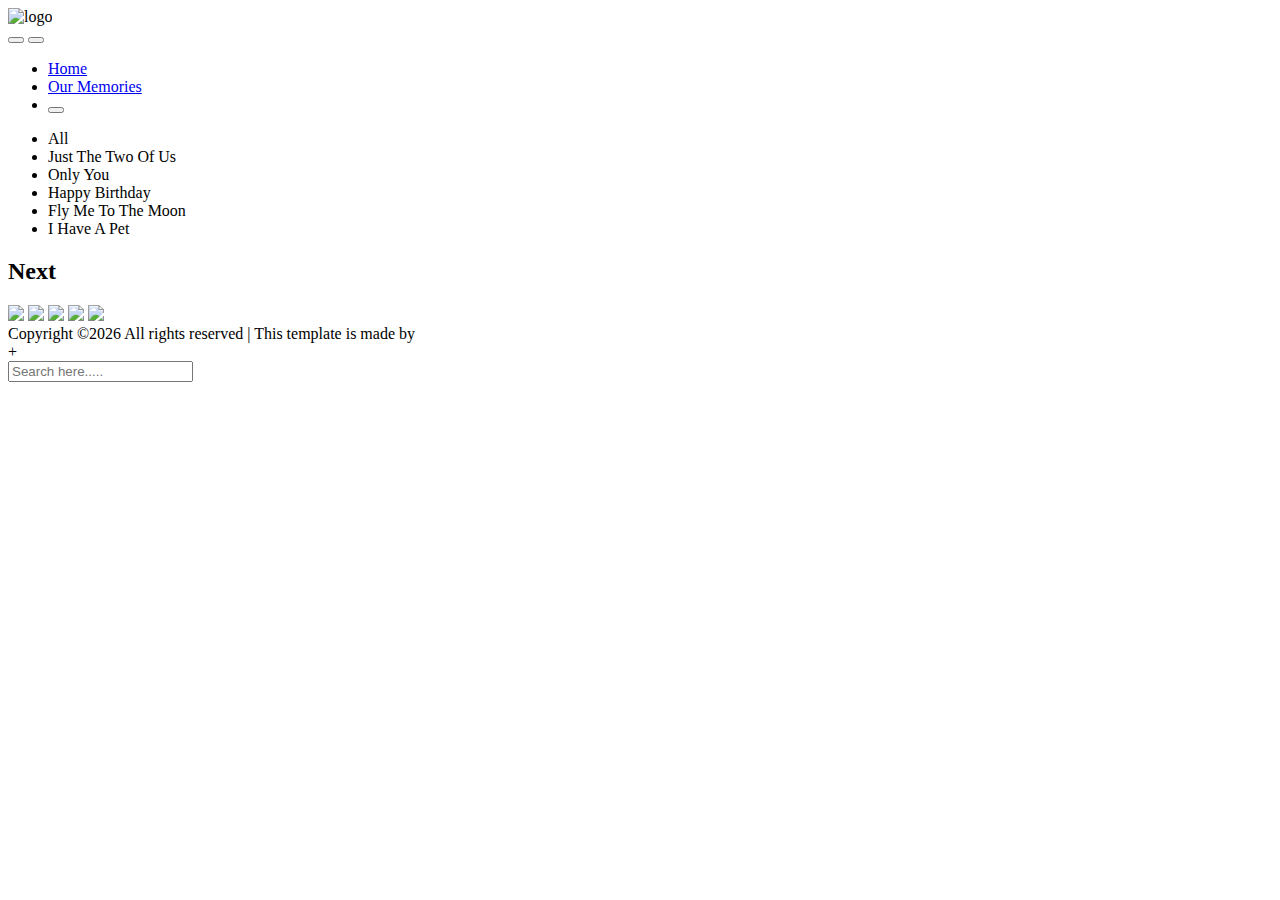
==== albums.html @ 3adb5ea0 "Add files via upload" ====
<!DOCTYPE html>
<html lang="zxx">
<head>
	<title>Photographer | HTML Template</title>
	<meta charset="UTF-8">
	<meta name="description" content="Photographer html template">
	<meta name="keywords" content="photographer, html">
	<meta name="viewport" content="width=device-width, initial-scale=1.0">
	
	<!-- Favicon -->
	<link href="img/favicon.ico" rel="shortcut icon"/>

	<!-- Google font -->
	<link href="https://fonts.googleapis.com/css?family=Poppins:300,300i,400,400i,500,500i,600,600i,700,700i&display=swap" rel="stylesheet">

	<!-- Stylesheets -->
	<link rel="stylesheet" href="css/bootstrap.min.css"/>
	<link rel="stylesheet" href="css/font-awesome.min.css"/>
	<link rel="stylesheet" href="css/magnific-popup.css"/>
	<link rel="stylesheet" href="css/slicknav.min.css"/>
	<link rel="stylesheet" href="css/owl.carousel.min.css"/>

	<!-- Main Stylesheets -->
	<link rel="stylesheet" href="css/style.css"/>


	<!--[if lt IE 9]>
		<script src="https://oss.maxcdn.com/html5shiv/3.7.2/html5shiv.min.js"></script>
		<script src="https://oss.maxcdn.com/respond/1.4.2/respond.min.js"></script>
	<![endif]-->

</head>
<body>
	<!-- Page Preloder -->
	<div id="preloder">
		<div class="loader"></div>
	</div>

	<!-- Header section  -->
	<header class="header-section hs-bd">
		<img  class="site-logo" id="site-logo-id" src="img/logo.png" alt="logo">
		<div class="header-controls">
			<button class="nav-switch-btn"><i class="fa fa-bars"></i></button>
			<button class="search-btn"><i class="fa fa-search"></i></button>
		</div>
		<ul class="main-menu">
			<li><a href="index.html">Home</a></li>
			<li><a href="albums.html">Our Memories</a></li>
			<li class="search-mobile">
				<button class="search-btn"><i class="fa fa-search"></i></button>
			</li>
		</ul>
	</header>
	<div class="clearfix"></div>
	<!-- Header section end  -->

	<!-- Portfolio section  -->
	<div class="portfolio-section">
		<ul class="portfolio-filter controls text-center">
			<li id="control0" class="control" data-filter="all">All</li>
			<li id="control1" class="control" data-filter=".nature">Just The Two Of Us</li>
			<li id="control2" class="control" data-filter=".studio">Only You</li>
			<li id="control3" class="control" data-filter=".weddings">Happy Birthday</li>
			<li id="control4" class="control" data-filter=".lifestyle">Fly Me To The Moon</li>
			<li id="control5" class="control" data-filter=".fashion">I Have A Pet</li>
		</ul>                                                           
		<div class="row portfolio-gallery m-0">
			<audio autoplay loop id="titanic-audio">
				<source  src="audio/titanic.mp3" type="audio/mpeg">
			</audio>
			<audio autoplay loop id="just-the-2-of-us-audio">
				<source  src="audio/justThe2OfUs.mp3" type="audio/mpeg">
			</audio>
			<audio autoplay loop id="only-you-audio">
				<source  src="audio/onlyYou.mp3" type="audio/mpeg">
			</audio>
			<audio autoplay loop id="fly-me-to-the-moon-audio">
				<source  src="audio/flyMeToTheMoon.mp3" type="audio/mpeg">
			</audio>
			<audio autoplay loop id="happy-birthday-audio">
				<source  src="audio/happyBirthday.mp3" type="audio/mpeg">
			</audio>
			<audio autoplay loop id="catch-the-rabbit-audio">
				<source  src="audio/catchTheRabbit.mp3" type="audio/mpeg">
			</audio>
			<div class="mix col-xl-2 col-md-3 col-sm-4 col-6 p-0 nature">
				<a href="img/portfolio/1.png" class="portfolio-item img-popup set-bg" data-setbg="img/portfolio/1.png"></a>
			</div>
			<div class="mix col-xl-2 col-md-3 col-sm-4 col-6 p-0 studio">
				<a href="img/portfolio/2.png" class="portfolio-item img-popup set-bg" data-setbg="img/portfolio/2.png"></a>
			</div>
			<div class="mix col-xl-2 col-md-3 col-sm-4 col-6 p-0 studio lifestyle">
				<a href="img/portfolio/3.png" class="portfolio-item img-popup set-bg" data-setbg="img/portfolio/3.png"></a>
			</div>
			<div class="mix col-xl-2 col-md-3 col-sm-4 col-6 p-0 nature lifestyle">
				<a href="img/portfolio/4.png" class="portfolio-item img-popup set-bg" data-setbg="img/portfolio/4.png"></a>
			</div>
			<div class="mix col-xl-2 col-md-3 col-sm-4 col-6 p-0 studio">
				<a href="img/portfolio/5.png" class="portfolio-item img-popup set-bg" data-setbg="img/portfolio/5.png"></a>
			</div>
			<div class="mix col-xl-2 col-md-3 col-sm-4 col-6 p-0 studio">
				<a href="img/portfolio/6.png" class="portfolio-item img-popup set-bg" data-setbg="img/portfolio/6.png"></a>
			</div>
			<div class="mix col-xl-2 col-md-3 col-sm-4 col-6 p-0 nature">
				<a href="img/portfolio/7.png" class="portfolio-item img-popup set-bg" data-setbg="img/portfolio/7.png"></a>
			</div>
			<div class="mix col-xl-2 col-md-3 col-sm-4 col-6 p-0 studio weddings">
				<a href="img/portfolio/8.png" class="portfolio-item img-popup set-bg" data-setbg="img/portfolio/8.png"></a>
			</div>
			<div class="mix col-xl-2 col-md-3 col-sm-4 col-6 p-0 studio lifestyle">
				<a href="img/portfolio/9.png" class="portfolio-item img-popup set-bg" data-setbg="img/portfolio/9.png"></a>
			</div>
			<div class="mix col-xl-2 col-md-3 col-sm-4 col-6 p-0 nature">
				<a href="img/portfolio/10.png" class="portfolio-item img-popup set-bg" data-setbg="img/portfolio/10.png"></a>
			</div>
			<div class="mix col-xl-2 col-md-3 col-sm-4 col-6 p-0 studio lifestyle">
				<a href="img/portfolio/11.png" class="portfolio-item img-popup set-bg" data-setbg="img/portfolio/11.png"></a>
			</div>
			<div class="mix col-xl-2 col-md-3 col-sm-4 col-6 p-0 studio lifestyle">
				<a href="img/portfolio/12.png" class="portfolio-item img-popup set-bg" data-setbg="img/portfolio/12.png"></a>
			</div>
			<div class="mix col-xl-2 col-md-3 col-sm-4 col-6 p-0 nature lifestyle">
				<a href="img/portfolio/13.png" class="portfolio-item img-popup set-bg" data-setbg="img/portfolio/13.png"></a>
			</div>
			<div class="mix col-xl-2 col-md-3 col-sm-4 col-6 p-0 studio lifestyle">
				<a href="img/portfolio/14.png" class="portfolio-item img-popup set-bg" data-setbg="img/portfolio/14.png"></a>
			</div>
			<div class="mix col-xl-2 col-md-3 col-sm-4 col-6 p-0 nature">
				<a href="img/portfolio/15.png" class="portfolio-item img-popup set-bg" data-setbg="img/portfolio/15.png"></a>
			</div>
			<div class="mix col-xl-2 col-md-3 col-sm-4 col-6 p-0 studio">
				<a href="img/portfolio/16.png" class="portfolio-item img-popup set-bg" data-setbg="img/portfolio/16.png"></a>
			</div>
			<div class="mix col-xl-2 col-md-3 col-sm-4 col-6 p-0 studio">
				<a href="img/portfolio/17.png" class="portfolio-item img-popup set-bg" data-setbg="img/portfolio/17.png"></a>
			</div>
			<div class="mix col-xl-2 col-md-3 col-sm-4 col-6 p-0 nature weddings">
				<a href="img/portfolio/18.png" class="portfolio-item img-popup set-bg" data-setbg="img/portfolio/18.png"></a>
			</div>
			<div class="mix col-xl-2 col-md-3 col-sm-4 col-6 p-0 studio lifestyle">
				<a href="img/portfolio/19.png" class="portfolio-item img-popup set-bg" data-setbg="img/portfolio/19.png"></a>
			</div>
			<div class="mix col-xl-2 col-md-3 col-sm-4 col-6 p-0 studio">
				<a href="img/portfolio/20.png" class="portfolio-item img-popup set-bg" data-setbg="img/portfolio/20.png"></a>
			</div>
			<div class="mix col-xl-2 col-md-3 col-sm-4 col-6 p-0 nature weddings">
				<a href="img/portfolio/21.png" class="portfolio-item img-popup set-bg" data-setbg="img/portfolio/21.png"></a>
			</div>
			<div class="mix col-xl-2 col-md-3 col-sm-4 col-6 p-0 fashion">
				<a href="img/portfolio/22.png" class="portfolio-item img-popup set-bg" data-setbg="img/portfolio/22.png"></a>
			</div>
			<div class="mix col-xl-2 col-md-3 col-sm-4 col-6 p-0 studio">
				<a href="img/portfolio/23.png" class="portfolio-item img-popup set-bg" data-setbg="img/portfolio/23.png"></a>
			</div>
			<div class="mix col-xl-2 col-md-3 col-sm-4 col-6 p-0 nature lifestyle">
				<a href="img/portfolio/24.png" class="portfolio-item img-popup set-bg" data-setbg="img/portfolio/24.png"></a>
			</div>
			<div class="mix col-xl-2 col-md-3 col-sm-4 col-6 p-0 studio weddings">
				<a href="img/portfolio/25.png" class="portfolio-item img-popup set-bg" data-setbg="img/portfolio/25.png"></a>
			</div>
			<div class="mix col-xl-2 col-md-3 col-sm-4 col-6 p-0 studio">
				<a href="img/portfolio/26.png" class="portfolio-item img-popup set-bg" data-setbg="img/portfolio/26.png"></a>
			</div>
			<div class="mix col-xl-2 col-md-3 col-sm-4 col-6 p-0 nature weddings">
				<a href="img/portfolio/27.png" class="portfolio-item img-popup set-bg" data-setbg="img/portfolio/27.png"></a>
			</div>
			<div class="mix col-xl-2 col-md-3 col-sm-4 col-6 p-0 fashion">
				<a href="img/portfolio/28.png" class="portfolio-item img-popup set-bg" data-setbg="img/portfolio/28.png"></a>
			</div>
			<div class="mix col-xl-2 col-md-3 col-sm-4 col-6 p-0 fashion">
				<a href="img/portfolio/29.png" class="portfolio-item img-popup set-bg" data-setbg="img/portfolio/29.png"></a>
			</div>
			<div class="mix col-xl-2 col-md-3 col-sm-4 col-6 p-0 nature weddings">
				<a href="img/portfolio/30.png" class="portfolio-item img-popup set-bg" data-setbg="img/portfolio/30.png"></a>
			</div>
			<div class="mix col-xl-2 col-md-3 col-sm-4 col-6 p-0 fashion">
				<a href="img/portfolio/31.png" class="portfolio-item img-popup set-bg" data-setbg="img/portfolio/31.png"></a>
			</div>
			<div class="mix col-xl-2 col-md-3 col-sm-4 col-6 p-0 studio weddings">
				<a href="img/portfolio/32.png" class="portfolio-item img-popup set-bg" data-setbg="img/portfolio/32.png"></a>
			</div>
			<div class="mix col-xl-2 col-md-3 col-sm-4 col-6 p-0 nature weddings">
				<a href="img/portfolio/33.png" class="portfolio-item img-popup set-bg" data-setbg="img/portfolio/33.png"></a>
			</div>
			<div class="mix col-xl-2 col-md-3 col-sm-4 col-6 p-0 weddings">
				<a href="img/portfolio/34.png" class="portfolio-item img-popup set-bg" data-setbg="img/portfolio/34.png"></a>
			</div>
			<div class="mix col-xl-2 col-md-3 col-sm-4 col-6 p-0 studio lifestyle">
				<a href="img/portfolio/35.png" class="portfolio-item img-popup set-bg" data-setbg="img/portfolio/35.png"></a>
			</div>
			<div class="mix col-xl-2 col-md-3 col-sm-4 col-6 p-0 nature weddings">
				<a href="img/portfolio/36.png" class="portfolio-item img-popup set-bg" data-setbg="img/portfolio/36.png"></a>
			</div>
			<div class="mix col-xl-2 col-md-3 col-sm-4 col-6 p-0 lifestyle">
				<a href="img/portfolio/37.png" class="portfolio-item img-popup set-bg" data-setbg="img/portfolio/37.png"></a>
			</div>
			<div class="mix col-xl-2 col-md-3 col-sm-4 col-6 p-0 studio weddings">
				<a href="img/portfolio/38.png" class="portfolio-item img-popup set-bg" data-setbg="img/portfolio/38.png"></a>
			</div>
			<div class="mix col-xl-2 col-md-3 col-sm-4 col-6 p-0 nature lifestyle">
				<a href="img/portfolio/39.png" class="portfolio-item img-popup set-bg" data-setbg="img/portfolio/39.png"></a>
			</div>
			<div class="mix col-xl-2 col-md-3 col-sm-4 col-6 p-0 studio">
				<a href="img/portfolio/40.png" class="portfolio-item img-popup set-bg" data-setbg="img/portfolio/40.png"></a>
			</div>
			<div class="mix col-xl-2 col-md-3 col-sm-4 col-6 p-0 fashion">
				<a href="img/portfolio/41.png" class="portfolio-item img-popup set-bg" data-setbg="img/portfolio/41.png"></a>
			</div>
			<div class="mix col-xl-2 col-md-3 col-sm-4 col-6 p-0 nature weddings">
				<a href="img/portfolio/42.png" class="portfolio-item img-popup set-bg" data-setbg="img/portfolio/42.png"></a>
			</div>
			<div class="mix col-xl-2 col-md-3 col-sm-4 col-6 p-0 fashion">
				<a href="img/portfolio/43.png" class="portfolio-item img-popup set-bg" data-setbg="img/portfolio/43.png"></a>
			</div>
			<div class="mix col-xl-2 col-md-3 col-sm-4 col-6 p-0 studio weddings">
				<a href="img/portfolio/44.png" class="portfolio-item img-popup set-bg" data-setbg="img/portfolio/44.png"></a>
			</div>
			<div class="mix col-xl-2 col-md-3 col-sm-4 col-6 p-0 nature lifestyle">
				<a href="img/portfolio/45.png" class="portfolio-item img-popup set-bg" data-setbg="img/portfolio/45.png"></a>
			</div>
			<div class="mix col-xl-2 col-md-3 col-sm-4 col-6 p-0 studio">
				<a href="img/portfolio/46.png" class="portfolio-item img-popup set-bg" data-setbg="img/portfolio/46.png"></a>
			</div>
			<div class="mix col-xl-2 col-md-3 col-sm-4 col-6 p-0 fashion">
				<a href="img/portfolio/47.png" class="portfolio-item img-popup set-bg" data-setbg="img/portfolio/47.png"></a>
			</div>
			<div class="mix col-xl-2 col-md-3 col-sm-4 col-6 p-0 nature lifestyle">
				<a href="img/portfolio/48.png" class="portfolio-item img-popup set-bg" data-setbg="img/portfolio/48.png"></a>
			</div>
			<div class="mix col-xl-2 col-md-3 col-sm-4 col-6 p-0 weddings">
				<a href="img/portfolio/49.png" class="portfolio-item img-popup set-bg" data-setbg="img/portfolio/49.png"></a>
			</div>
			<div class="mix col-xl-2 col-md-3 col-sm-4 col-6 p-0 lifestyle">
				<a href="img/portfolio/50.png" class="portfolio-item img-popup set-bg" data-setbg="img/portfolio/50.png"></a>
			</div>
			<div class="mix col-xl-2 col-md-3 col-sm-4 col-6 p-0 fashion">
				<a href="img/portfolio/51.png" class="portfolio-item img-popup set-bg" data-setbg="img/portfolio/51.png"></a>
			</div>
			<div class="mix col-xl-2 col-md-3 col-sm-4 col-6 p-0 fashion">
				<a href="img/portfolio/52.png" class="portfolio-item img-popup set-bg" data-setbg="img/portfolio/52.png"></a>
			</div>
			<div class="mix col-xl-2 col-md-3 col-sm-4 col-6 p-0 fashion">
				<a href="img/portfolio/53.png" class="portfolio-item img-popup set-bg" data-setbg="img/portfolio/53.png"></a>
			</div>
			<div class="mix col-xl-2 col-md-3 col-sm-4 col-6 p-0 fashion">
				<a href="img/portfolio/54.png" class="portfolio-item img-popup set-bg" data-setbg="img/portfolio/54.png"></a>
			</div>
			<div class="mix col-xl-2 col-md-3 col-sm-4 col-6 p-0 lifestyle">
				<a href="img/portfolio/55.png" class="portfolio-item img-popup set-bg" data-setbg="img/portfolio/55.png"></a>
			</div>
			<div class="mix col-xl-2 col-md-3 col-sm-4 col-6 p-0 weddings">
				<a href="img/portfolio/56.png" class="portfolio-item img-popup set-bg" data-setbg="img/portfolio/56.png"></a>
			</div>
			<div class="mix col-xl-2 col-md-3 col-sm-4 col-6 p-0 fashion">
				<a href="img/portfolio/57.png" class="portfolio-item img-popup set-bg" data-setbg="img/portfolio/57.png"></a>
			</div>
			<div class="mix col-xl-2 col-md-3 col-sm-4 col-6 p-0 fashion">
				<a href="img/portfolio/58.png" class="portfolio-item img-popup set-bg" data-setbg="img/portfolio/58.png"></a>
			</div>
			<div class="mix col-xl-2 col-md-3 col-sm-4 col-6 p-0 fashion">
				<a href="img/portfolio/59.png" class="portfolio-item img-popup set-bg" data-setbg="img/portfolio/59.png"></a>
			</div>
			<div class="mix col-xl-2 col-md-3 col-sm-4 col-6 p-0">
				<div class="portfolio-item  next-btn">
					<h2>Next</h2>
				</div>
			</div>
		</div>
	</div>
	<!-- Portfolio section end  -->
	
	<!-- Footer section   -->
	<footer class="footer-section">
		<div class="container-fluid">
			<div class="row">
				<div class="col-md-6 order-1 order-md-2">
					<div class="footer-social-links">
						<img class="heart-img-2" src="img/portfolio/white-heart.png">
						<img class="heart-img-2" src="img/portfolio/white-heart.png">
						<img class="heart-img-2" src="img/portfolio/white-heart.png">
						<img class="heart-img-2" src="img/portfolio/white-heart.png">
						<img class="heart-img-2" src="img/portfolio/white-heart.png">
					</div>
				</div>
				<div class="col-md-6 order-2 order-md-1">
					<div class="copyright"><!-- Link back to Colorlib can't be removed. Template is licensed under CC BY 3.0. -->
Copyright &copy;<script>document.write(new Date().getFullYear());</script> All rights reserved | This template is made by <a href="https://colorlib.com" target="_blank" style="color: white;">Colorlib</a>
<!-- Link back to Colorlib can't be removed. Template is licensed under CC BY 3.0. -->
</div>	
				</div>
			</div>
		</div>
	</footer>
	<!-- Footer section end  -->

	<!-- Search model -->
	<div class="search-model">
		<div class="h-100 d-flex align-items-center justify-content-center">
			<div class="search-close-switch">+</div>
			<form class="search-model-form">
				<input type="text" id="search-input" placeholder="Search here.....">
			</form>
		</div>
	</div>
	<!-- Search model end -->

	<!--====== Javascripts & Jquery ======-->
	<script src="js/audio.js"></script>
	<script src="js/jquery-3.2.1.min.js"></script>
	<script src="js/bootstrap.min.js"></script>
	<script src="js/jquery.slicknav.min.js"></script>
	<script src="js/owl.carousel.min.js"></script>
	<script src="js/jquery.magnific-popup.min.js"></script>
	<script src="js/circle-progress.min.js"></script>
	<script src="js/mixitup.min.js"></script>
	<script src="js/instafeed.min.js"></script>
	<script src="js/masonry.pkgd.min.js"></script>
	<script src="js/main.js"></script>

	</body>
</html>
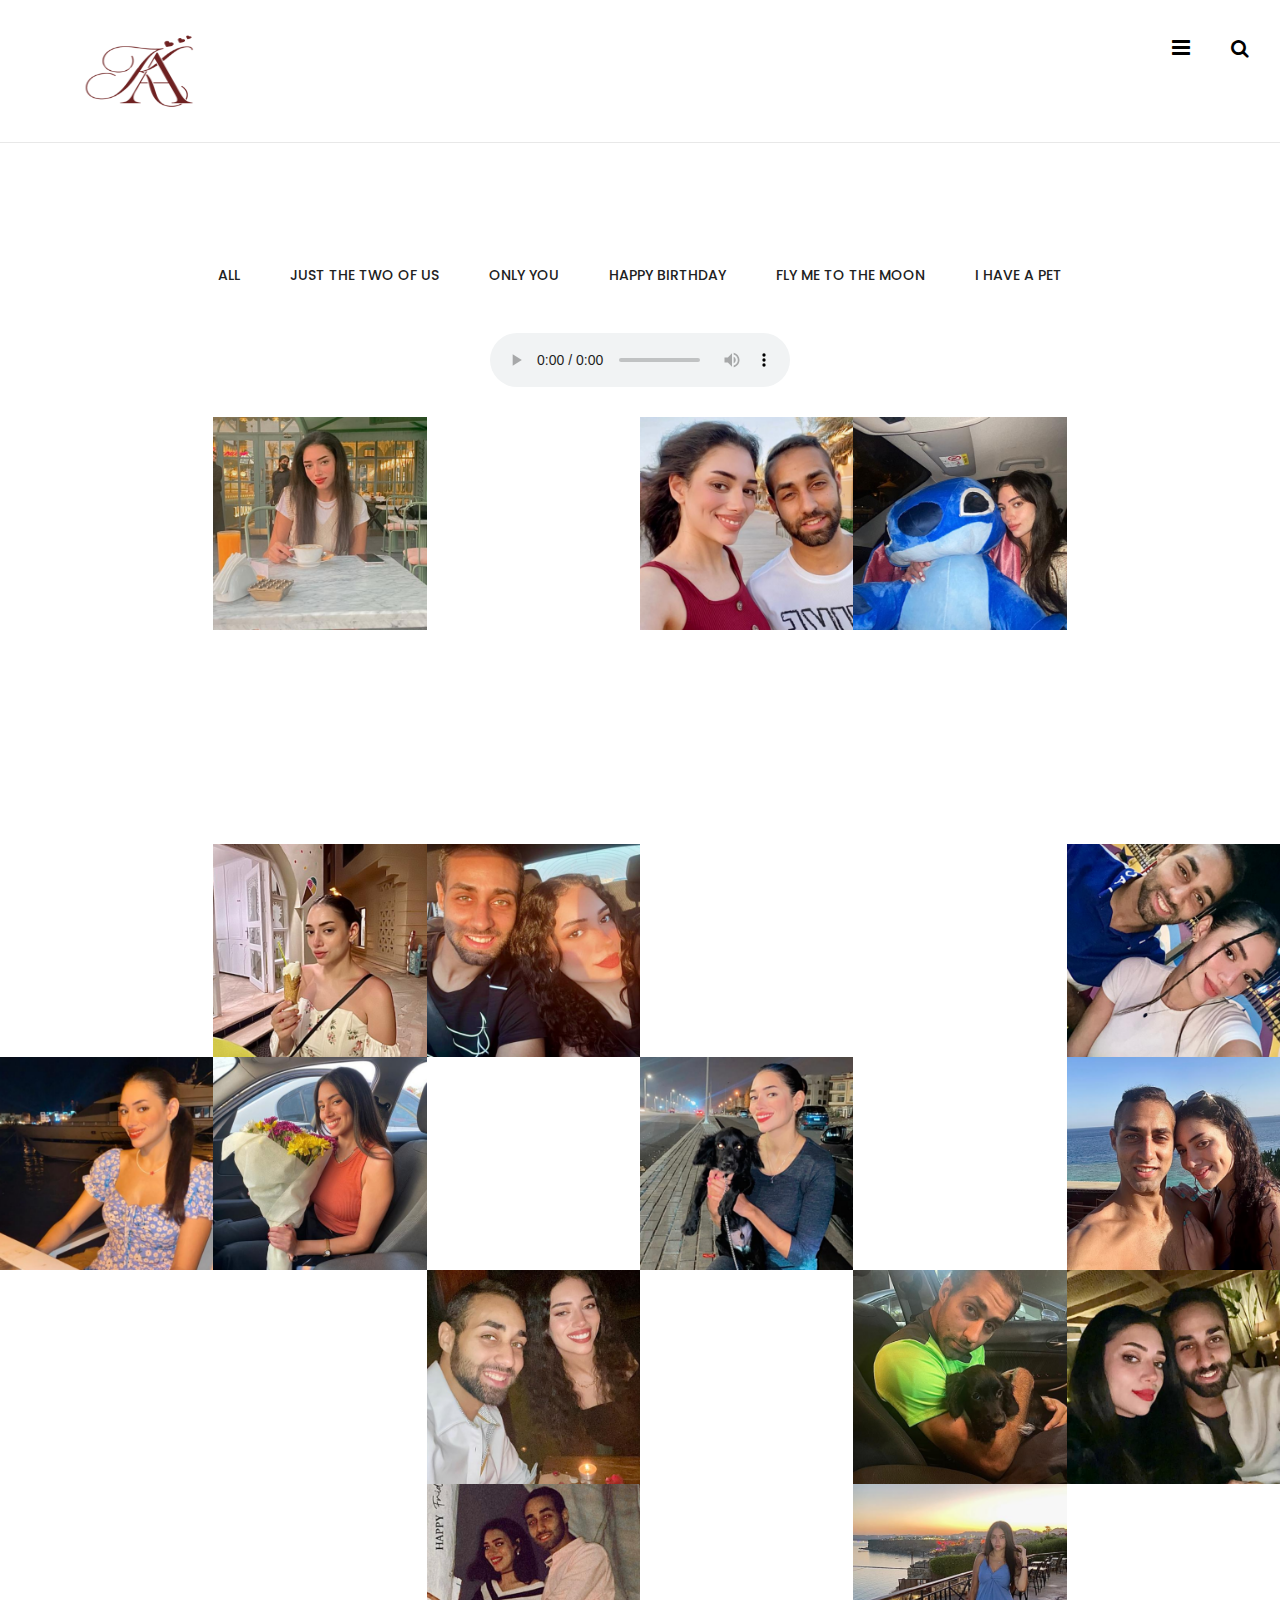
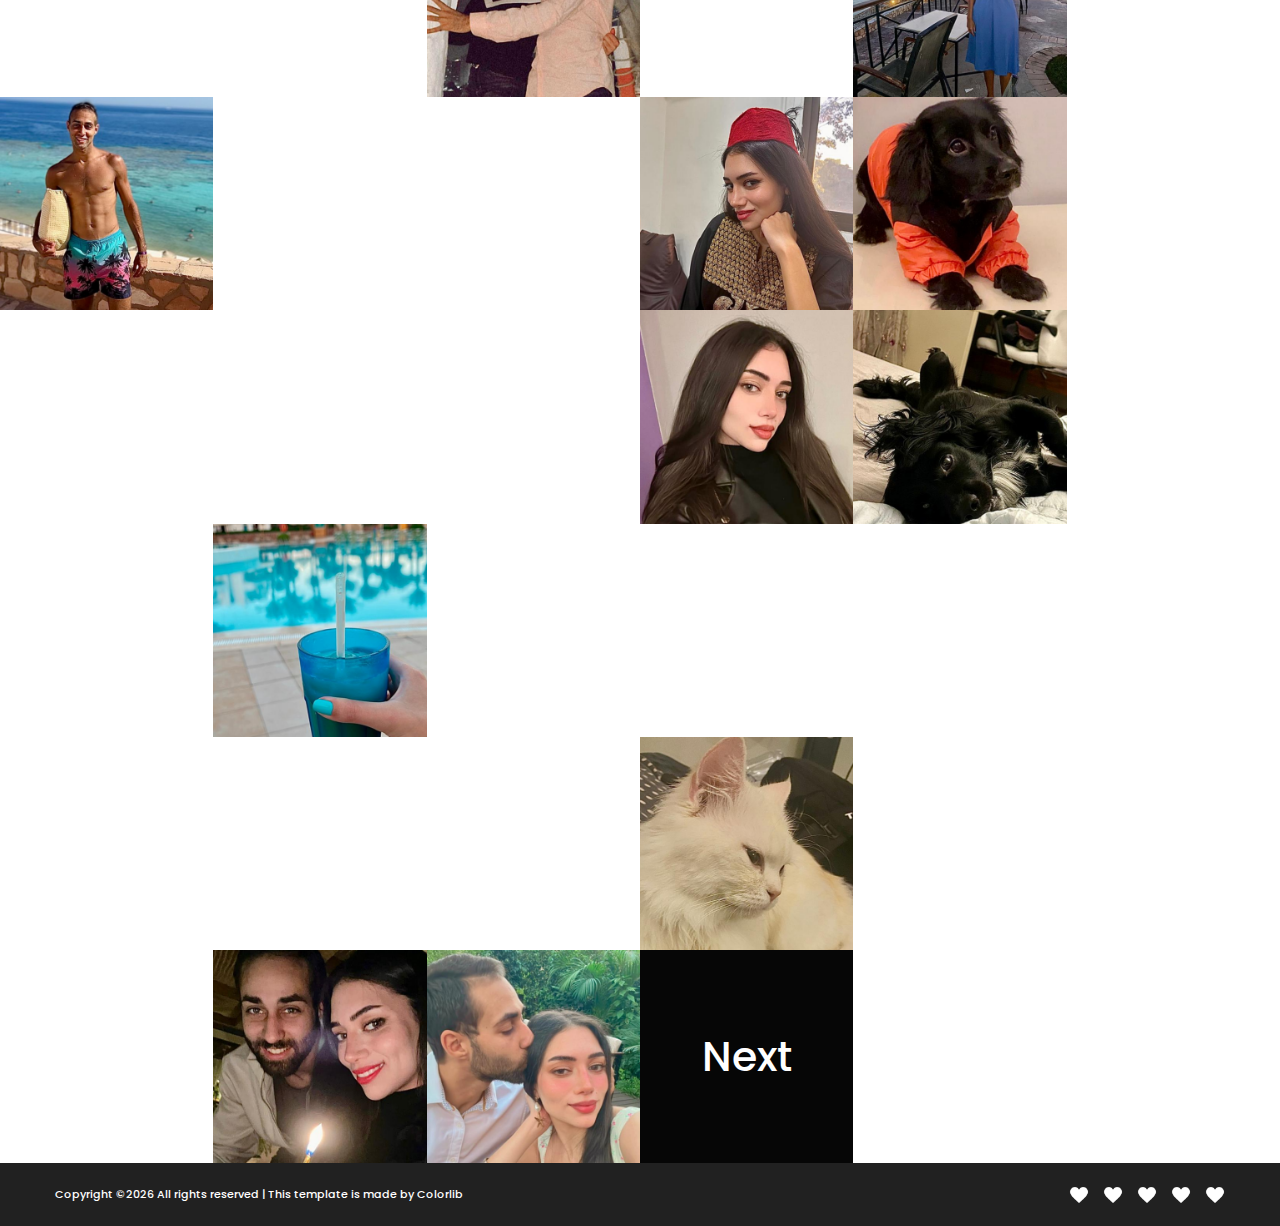
==== commit a22d9b4a: "Add files via upload" ====
--- a/albums.html
+++ b/albums.html
@@ -65,24 +65,36 @@
 			<li id="control5" class="control" data-filter=".fashion">I Have A Pet</li>
 		</ul>                                                           
 		<div class="row portfolio-gallery m-0">
-			<audio autoplay loop id="titanic-audio">
-				<source  src="audio/titanic.mp3" type="audio/mpeg">
-			</audio>
-			<audio autoplay loop id="just-the-2-of-us-audio">
-				<source  src="audio/justThe2OfUs.mp3" type="audio/mpeg">
-			</audio>
-			<audio autoplay loop id="only-you-audio">
-				<source  src="audio/onlyYou.mp3" type="audio/mpeg">
-			</audio>
-			<audio autoplay loop id="fly-me-to-the-moon-audio">
-				<source  src="audio/flyMeToTheMoon.mp3" type="audio/mpeg">
-			</audio>
-			<audio autoplay loop id="happy-birthday-audio">
-				<source  src="audio/happyBirthday.mp3" type="audio/mpeg">
-			</audio>
-			<audio autoplay loop id="catch-the-rabbit-audio">
-				<source  src="audio/catchTheRabbit.mp3" type="audio/mpeg">
-			</audio>
+			<div id="titanic-controls" style="display: flex; width: 100%; justify-content: center; margin-bottom: 30px;">
+				<audio controls autoplay loop id="titanic-audio">
+					<source  src="audio/titanic.mp3" type="audio/mpeg">
+				</audio>
+			</div>
+			<div id="just-the-2-of-us-controls" style="display: none; width: 100%; justify-content: center; margin-bottom: 30px;">
+				<audio controls autoplay loop id="just-the-2-of-us-audio">
+					<source  src="audio/justThe2OfUs.mp3" type="audio/mpeg">
+				</audio>
+			</div>
+			<div id="only-you-controls" style="display: none; width: 100%; justify-content: center; margin-bottom: 30px;">
+				<audio controls autoplay loop id="only-you-audio">
+					<source  src="audio/onlyYou.mp3" type="audio/mpeg">
+				</audio>
+			</div>
+			<div id="fly-me-to-the-moon-controls" style="display: none; width: 100%; justify-content: center; margin-bottom: 30px;">
+				<audio controls autoplay loop id="fly-me-to-the-moon-audio">
+					<source  src="audio/flyMeToTheMoon.mp3" type="audio/mpeg">
+				</audio>
+			</div>
+			<div id="happy-birthday-controls" style="display: none; width: 100%; justify-content: center; margin-bottom: 30px;">
+				<audio controls autoplay loop id="happy-birthday-audio">
+					<source  src="audio/happyBirthday.mp3" type="audio/mpeg">
+				</audio>
+			</div>
+			<div id="catch-the-rabbit-controls" style="display: none; width: 100%; justify-content: center; margin-bottom: 30px;">
+				<audio controls autoplay loop id="catch-the-rabbit-audio">
+					<source  src="audio/catchTheRabbit.mp3" type="audio/mpeg">
+				</audio>
+			</div>
 			<div class="mix col-xl-2 col-md-3 col-sm-4 col-6 p-0 nature">
 				<a href="img/portfolio/1.png" class="portfolio-item img-popup set-bg" data-setbg="img/portfolio/1.png"></a>
 			</div>
@@ -206,7 +218,7 @@
 			<div class="mix col-xl-2 col-md-3 col-sm-4 col-6 p-0 fashion">
 				<a href="img/portfolio/41.png" class="portfolio-item img-popup set-bg" data-setbg="img/portfolio/41.png"></a>
 			</div>
-			<div class="mix col-xl-2 col-md-3 col-sm-4 col-6 p-0 nature weddings">
+			<div class="mix col-xl-2 col-md-3 col-sm-4 col-6 p-0 nature">
 				<a href="img/portfolio/42.png" class="portfolio-item img-popup set-bg" data-setbg="img/portfolio/42.png"></a>
 			</div>
 			<div class="mix col-xl-2 col-md-3 col-sm-4 col-6 p-0 fashion">
@@ -259,6 +271,18 @@
 			</div>
 			<div class="mix col-xl-2 col-md-3 col-sm-4 col-6 p-0 fashion">
 				<a href="img/portfolio/59.png" class="portfolio-item img-popup set-bg" data-setbg="img/portfolio/59.png"></a>
+			</div>
+			<div class="mix col-xl-2 col-md-3 col-sm-4 col-6 p-0 studio">
+				<a href="img/portfolio/60.png" class="portfolio-item img-popup set-bg" data-setbg="img/portfolio/60.png"></a>
+			</div>
+			<div class="mix col-xl-2 col-md-3 col-sm-4 col-6 p-0">
+				<a href="img/portfolio/61.png" class="portfolio-item img-popup set-bg" data-setbg="img/portfolio/61.png"></a>
+			</div>
+			<div class="mix col-xl-2 col-md-3 col-sm-4 col-6 p-0 nature weddings">
+				<a href="img/portfolio/62.png" class="portfolio-item img-popup set-bg" data-setbg="img/portfolio/62.png"></a>
+			</div>
+			<div class="mix col-xl-2 col-md-3 col-sm-4 col-6 p-0 nature">
+				<a href="img/portfolio/63.png" class="portfolio-item img-popup set-bg" data-setbg="img/portfolio/63.png"></a>
 			</div>
 			<div class="mix col-xl-2 col-md-3 col-sm-4 col-6 p-0">
 				<div class="portfolio-item  next-btn">
--- a/css/style.css
+++ b/css/style.css
@@ -0,0 +1,1398 @@
+/* =================================
+------------------------------------
+  	Template Name: Photographer
+	Description: Photographer HTML Template
+	Author: colorlib
+	Author URI: https://www.colorlib.com/
+	Version: 1.0
+	Created: colorlib
+ ------------------------------------
+ ====================================*/
+
+
+
+/*----------------------------------------*/
+/* Template default CSS
+/*----------------------------------------*/
+
+html,
+body {
+	height: 100%;
+	font-family: "Poppins", sans-serif;
+	-webkit-font-smoothing: antialiased;
+	font-smoothing: antialiased;
+}
+
+h1,
+h2,
+h3,
+h4,
+h5,
+h6 {
+	margin: 0;
+	color: #212121;
+	font-weight: 500;
+}
+
+h1 {
+	font-size: 70px;
+}
+
+h2 {
+	font-size: 36px;
+}
+
+h3 {
+	font-size: 30px;
+}
+
+h4 {
+	font-size: 24px;
+}
+
+h5 {
+	font-size: 18px;
+}
+
+h6 {
+	font-size: 16px;
+}
+
+p {
+	font-size: 16px;
+	color: #7d7d7d;
+	line-height: 1.8;
+}
+
+img {
+	max-width: 100%;
+}
+
+input:focus,
+select:focus,
+button:focus,
+textarea:focus {
+	outline: none;
+}
+
+a:hover,
+a:focus {
+	text-decoration: none;
+	outline: none;
+}
+
+ul,
+ol {
+	padding: 0;
+	margin: 0;
+}
+
+/*---------------------
+  Helper CSS
+-----------------------*/
+
+.section-title {
+	text-align: center;
+}
+
+.section-title h2 {
+	font-size: 36px;
+}
+
+.set-bg {
+	background-repeat: no-repeat;
+	background-size: cover;
+	background-position: top center;
+}
+
+.spad {
+	padding-top: 105px;
+	padding-bottom: 105px;
+}
+
+.text-white h1,
+.text-white h2,
+.text-white h3,
+.text-white h4,
+.text-white h5,
+.text-white h6,
+.text-white p,
+.text-white span,
+.text-white li,
+.text-white a {
+	color: #fff;
+}
+
+/*---------------------
+  Commom elements
+-----------------------*/
+
+.elements-section {
+	padding-top: 120px;
+}
+
+.element {
+	margin-bottom: 100px;
+}
+
+.element:last-child {
+	margin-bottom: 0;
+}
+
+.el-title {
+	margin-bottom: 62px;
+}
+
+/* buttons */
+
+.site-btn {
+	display: inline-block;
+	border: none;
+	font-size: 14px;
+	font-weight: 500;
+	min-width: 218px;
+	padding: 24px 47px;
+	border-radius: 0;
+	text-transform: uppercase;
+	color: #fff;
+	line-height: 1.2;
+	cursor: pointer;
+	text-align: center;
+	background: #212121;
+}
+
+.site-btn:hover {
+	color: #fff;
+}
+
+.site-btn.sb-line {
+	color: #212121;
+	background: transparent;
+	padding: 22px 47px;
+	border: 2px solid #212121;
+}
+
+.site-btn.sb-light-bg {
+	background: #f3f3f3;
+}
+
+/* Preloder */
+
+#preloder {
+	position: fixed;
+	width: 100%;
+	height: 100%;
+	top: 0;
+	left: 0;
+	z-index: 999999;
+	background: #000;
+}
+
+.loader {
+	width: 40px;
+	height: 40px;
+	position: absolute;
+	top: 50%;
+	left: 50%;
+	margin-top: -13px;
+	margin-left: -13px;
+	border-radius: 60px;
+	animation: loader 0.8s linear infinite;
+	-webkit-animation: loader 0.8s linear infinite;
+}
+
+@keyframes loader {
+	0% {
+		-webkit-transform: rotate(0deg);
+		transform: rotate(0deg);
+		border: 4px solid #f44336;
+		border-left-color: transparent;
+	}
+	50% {
+		-webkit-transform: rotate(180deg);
+		transform: rotate(180deg);
+		border: 4px solid #673ab7;
+		border-left-color: transparent;
+	}
+	100% {
+		-webkit-transform: rotate(360deg);
+		transform: rotate(360deg);
+		border: 4px solid #f44336;
+		border-left-color: transparent;
+	}
+}
+
+@-webkit-keyframes loader {
+	0% {
+		-webkit-transform: rotate(0deg);
+		border: 4px solid #f44336;
+		border-left-color: transparent;
+	}
+	50% {
+		-webkit-transform: rotate(180deg);
+		border: 4px solid #673ab7;
+		border-left-color: transparent;
+	}
+	100% {
+		-webkit-transform: rotate(360deg);
+		border: 4px solid #f44336;
+		border-left-color: transparent;
+	}
+}
+
+/* Accordion */
+
+.accordion-area .panel {
+	margin-bottom: 18px;
+}
+
+.accordion-area .panel-header {
+	display: block;
+	font-weight: 500;
+	position: relative;
+	border: 2px solid #212121;
+	-webkit-transition: all 0.4s ease-out 0s;
+	transition: all 0.4s ease-out 0s;
+}
+
+.accordion-area .panel-header.active .panel-link {
+	color: #fff;
+	background-color: #323232;
+}
+
+.accordion-area .panel-header.active .panel-link.collapsed {
+	color: #323232;
+	background-color: transparent;
+}
+
+.accordion-area .panel-link:after {
+	content: "+";
+	position: absolute;
+	font-size: 18px;
+	font-weight: 500;
+	right: 25px;
+	top: 50%;
+	color: #000;
+	line-height: 16px;
+	margin-top: -8px;
+	margin-left: -4px;
+}
+
+.accordion-area .panel-header.active .panel-link:after {
+	content: "-";
+	margin-top: -10px;
+	color: #fff;
+}
+
+.accordion-area .panel-header.active .panel-link.collapsed:after {
+	content: "+";
+	color: #323232;
+}
+
+.accordion-area .panel-link {
+	text-align: left;
+	background-color: transparent;
+	border: none;
+	position: relative;
+	width: 100%;
+	padding: 23px 40px;
+	padding-left: 30px;
+	font-size: 14px;
+	text-transform: uppercase;
+	color: #212121;
+	font-weight: 500;
+	line-height: 1.3;
+	cursor: pointer;
+}
+
+.accordion-area .panel-body p {
+	margin-bottom: 0;
+	padding-top: 20px;
+}
+
+.accordion-area .panel-body {
+	padding: 0 5px;
+}
+
+/* Tab */
+
+.tab-element .nav-tabs {
+	border-bottom: none;
+	margin-bottom: 25px;
+}
+
+.tab-element .nav-item {
+	margin-right: 10px;
+	margin-bottom: 10px;
+}
+
+.tab-element .nav-tabs .nav-link {
+	border: 2px solid #212121;
+	text-align: left;
+	background-color: transparent;
+	border-radius: 0;
+	position: relative;
+	width: 100%;
+	padding: 23px 38px;
+	font-size: 14px;
+	text-transform: uppercase;
+	color: #323232;
+	font-weight: 500;
+	line-height: 1.3;
+	cursor: pointer;
+}
+
+.tab-element .nav-tabs .nav-item:last-child {
+	margin-right: 0;
+}
+
+.tab-element .nav-tabs .nav-link.active {
+	background: #212121;
+	color: #fff;
+}
+
+.tab-element .tab-pane p {
+	margin-bottom: 0;
+	line-height: 1.9;
+}
+
+/* Circle progress */
+
+.circle-progress {
+	text-align: center;
+	display: block;
+	position: relative;
+	margin-bottom: 30px;
+}
+
+.circle-progress canvas {
+	-webkit-transform: rotate(90deg);
+	transform: rotate(90deg);
+}
+
+.circle-progress .progress-info {
+	position: absolute;
+	width: 100%;
+	top: 50%;
+	margin-top: -30px;
+}
+
+.circle-progress .progress-info h2 {
+	font-size: 36px;
+	font-weight: 400;
+}
+
+.circle-progress .progress-info p {
+	margin-bottom: 0;
+	line-height: normal;
+}
+
+/* milestones */
+
+.milestone {
+	margin-bottom: 30px;
+}
+
+.milestone h2 {
+	font-size: 60px;
+	font-weight: 400;
+	line-height: 1;
+}
+
+.milestone p {
+	margin-bottom: 0;
+}
+
+.search-model {
+	display: none;
+	position: fixed;
+	width: 100%;
+	height: 100%;
+	left: 0;
+	top: 0;
+	background: #000;
+	z-index: 99999;
+}
+
+.search-model-form {
+	padding: 0 15px;
+}
+
+.search-model-form input {
+	width: 500px;
+	font-size: 40px;
+	border: none;
+	border-bottom: 2px solid #333;
+	background: none;
+	color: #999;
+}
+
+.search-close-switch {
+	position: absolute;
+	width: 50px;
+	height: 50px;
+	background: #333;
+	color: #fff;
+	text-align: center;
+	border-radius: 50%;
+	padding-top: 6px;
+	font-size: 26px;
+	top: 30px;
+	cursor: pointer;
+	-webkit-transform: rotate(45deg);
+	transform: rotate(45deg);
+	font-weight: 300;
+}
+
+/* Image Popup */
+
+.img-popup-warp .mfp-content,
+.img-popup-warp.mfp-ready.mfp-removing .mfp-content {
+	opacity: 0;
+	-webkit-transform: scale(0.8);
+	transform: scale(0.8);
+	-webkit-transition: all 0.4s;
+	transition: all 0.4s;
+}
+
+.img-popup-warp.mfp-ready .mfp-content {
+	opacity: 1;
+	-webkit-transform: scale(1);
+	transform: scale(1);
+}
+
+/*------------------
+  Header section
+---------------------*/
+
+.header-section {
+	padding-top: 15px;
+	padding-bottom: 27px;
+	position: relative;
+	z-index: 99;
+}
+
+.header-section.hs-bd {
+	clear: both;
+	border-bottom: 1px solid #e8e8e8;
+}
+
+.site-logo {
+	display: inline-block;
+	cursor: pointer;
+	padding-top: 18px;
+	padding-left: 80px;
+	width: 200px;
+	height: 100px;
+}
+
+.header-controls {
+	float: right;
+	padding: 16px 25px 0 50px;
+}
+
+.header-controls button {
+	background: transparent;
+	border: none;
+	font-size: 19px;
+}
+
+.header-controls button.nav-switch-btn {
+	font-size: 21px;
+	margin-right: 25px;
+}
+
+.slicknav_menu {
+	display: none;
+}
+
+.main-menu {
+	list-style: none;
+	float: right;
+	display: none;
+}
+
+.main-menu li {
+	display: inline-block;
+	position: relative;
+}
+
+.main-menu li.search-mobile {
+	display: none;
+}
+
+.main-menu li a {
+	display: block;
+	font-size: 13px;
+	color: #121212;
+	font-weight: 600;
+	text-transform: uppercase;
+	padding: 25px 0;
+	margin-right: 45px;
+}
+
+.main-menu li .sub-menu {
+	position: absolute;
+	top: 100%;
+	left: 0;
+	width: 220px;
+	background: #fff;
+	visibility: hidden;
+	opacity: 0;
+	margin-top: 50px;
+	padding: 10px 0 5px;
+	-webkit-box-shadow: 0 15px 50px 1px rgba(0, 0, 0, 0.13);
+	box-shadow: 0 15px 50px 1px rgba(0, 0, 0, 0.13);
+	-webkit-transition: all 0.4s;
+	transition: all 0.4s;
+}
+
+.main-menu li .sub-menu li {
+	display: block;
+}
+
+.main-menu li .sub-menu li a {
+	padding: 10px 15px;
+	text-transform: none;
+}
+
+.main-menu li:hover .sub-menu {
+	visibility: visible;
+	opacity: 1;
+	margin-top: 0;
+}
+
+.search-mobile button {
+	background: transparent;
+	border: none;
+	color: #fff;
+	padding: 15px;
+}
+
+/*------------------
+  Hero section
+---------------------*/
+
+.hero-section {
+	clear: both;
+	position: relative;
+}
+
+.hero-item {
+	height: 278px;
+	position: relative;
+}
+
+.hero-item:hover .hero-link {
+	background: #6e2121;
+}
+
+.hero-item:hover .hero-link h2 {
+	top: 0;
+	opacity:1;
+}
+
+.hero-link {
+	position: absolute;
+	width: 100%;
+	height: 100%;
+	top: 0;
+	left: 0;
+	background: transparent;
+	display: -webkit-box;
+	display: -ms-flexbox;
+	display: flex;
+	-webkit-box-align: center;
+	-ms-flex-align: center;
+	align-items: center;
+	-webkit-box-pack: center;
+	-ms-flex-pack: center;
+	justify-content: center;
+	padding: 0 30px;
+	overflow: hidden;
+	-webkit-transition: all 0.3s;
+	transition: all 0.3s;
+}
+
+.hero-link h2 {
+	color: #fff;
+	line-height: 1.5;
+	position: relative;
+	top: 10px;
+	-webkit-transition: all 0.5s;
+	transition: all 0.5s;
+	font-size: 20px !important;
+	opacity: 0;
+}
+@media only screen and (max-width: 479px){.hero-link h2 {font-size: 14px !important;opacity: 1;top: 140px;right: 60px;line-height: 2;}}
+#heart-img{
+	height:50px;
+	width:50px;
+	margin-left: 10px;
+}
+#heart-img-1{
+	height:20px;
+	width:20px;
+	margin-left: 10px;
+}
+.heart-img-2{
+	height:20px;
+	width:20px;
+	margin-left: 10px;
+}
+.hero-social-links {
+	display:none;
+	position: absolute;
+	width: 110px;
+	bottom: 0;
+	right: 0;
+	z-index: 9;
+	background: #fff;
+	text-align: center;
+	padding: 40px 0;
+}
+
+.hero-social-links a {
+	display: block;
+	padding: 16px 0;
+	font-size: 16px;
+	color: #121212;
+}
+
+/* ----------------
+  Intro section
+---------------------*/
+
+.intro-section {
+	padding: 120px 15px 90px;
+}
+
+.intro-warp {
+	max-width: 1780px;
+	width: 100%;
+	margin: 0 auto;
+}
+
+.intro-text h2 {
+	font-size: 48px;
+	margin-bottom: 25px;
+}
+
+.intro-text p {
+	margin-bottom: 45px;
+}
+
+.sp-link {
+	display: inline-block;
+	font-weight: 500;
+	font-size: 16px;
+	color: #212121;
+	border-bottom: 3px solid #212121;
+	padding-right: 15px;
+}
+
+.sp-link:hover {
+	color: #212121;
+}
+
+.skill-warp {
+	padding-left: 83px;
+	padding-top: 80px;
+}
+
+.single-progress-item {
+	margin-bottom: 30px;
+	position: relative;
+}
+
+.single-progress-item:last-child {
+	margin-bottom: 0;
+}
+
+.single-progress-item p {
+	padding-top: 28px;
+}
+
+.progress-bar-style {
+	display: block;
+	height: 6px;
+	position: relative;
+	width: 100%;
+}
+
+.progress-bar-style .bar-inner {
+	position: absolute;
+	height: 100%;
+	left: 0;
+	top: 0;
+	background: #212121;
+}
+
+.progress-bar-style .bar-inner span {
+	position: absolute;
+	width: 54px;
+	height: 40px;
+	right: 0;
+	top: 22px;
+	padding-top: 8px;
+	color: #fff;
+	font-weight: 400;
+	text-align: center;
+	background: #212121;
+}
+
+/*------------------
+  Footer section
+---------------------*/
+
+.footer-section {
+	background: #212121;
+	padding: 19px 40px;
+}
+
+.copyright {
+	color: #fff;
+	font-size: 11px;
+	font-weight: 500;
+	padding: 4px 0;
+}
+
+.footer-social-links {
+	text-align: right;
+}
+
+.footer-social-links a {
+	display: inline-block;
+	color: #fff;
+	font-size: 17px;
+	margin-left: 40px;
+}
+
+/*------------------
+====================
+  Other Page
+====================
+--------------------*/
+
+/*------------------
+  About page
+---------------------*/
+
+.about-bg {
+	height: 100%;
+}
+
+.about-text {
+	padding: 100px 57px;
+}
+
+.about-text h2 {
+	font-size: 48px;
+	margin-bottom: 30px;
+}
+
+.about-text h4 {
+	margin-bottom: 20px;
+}
+
+.about-text p {
+	margin-bottom: 45px;
+}
+
+.about-text .site-btn {
+	margin-top: 20px;
+}
+
+.skill-section {
+	padding-top: 60px;
+	padding-bottom: 35px;
+}
+
+.services-section {
+	padding: 117px 0;
+}
+
+.services-section .site-btn {
+	min-width: 244px;
+}
+
+.services-section .services-item {
+	padding-right: 20px;
+	max-width: 440px;
+}
+
+.services-item {
+	margin: 0 auto 70px;
+}
+
+.services-item img {
+	margin-bottom: 30px;
+}
+
+.services-item h4 {
+	margin-bottom: 20px;
+}
+
+.services-item p {
+	margin-bottom: 0;
+}
+
+.instagram-section {
+	border-top: 1px solid #e8e8e8;
+	padding-top: 25px;
+}
+
+.instagram-section h6 {
+	font-size: 14px;
+	padding-left: 80px;
+	padding-bottom: 25px;
+}
+
+/* ----------------
+  Portfolio page 1
+---------------------*/
+
+.portfolio-section {
+	padding-top: 120px;
+}
+
+.portfolio-filter {
+	list-style: none;
+	margin-bottom: 46px;
+	padding: 0 15px;
+}
+
+.portfolio-filter li {
+	display: inline-block;
+	font-size: 14px;
+	color: #212121;
+	font-weight: 500;
+	margin-right: 46px;
+	text-transform: uppercase;
+	cursor: pointer;
+}
+
+.portfolio-filter li:last-child {
+	margin-right: 0;
+}
+
+.portfolio-item {
+	min-height: 100%;
+	display: block;
+}
+
+.portfolio-item.next-btn {
+	background: #060606;
+	display: -webkit-box;
+	display: -ms-flexbox;
+	display: flex;
+	-webkit-box-pack: center;
+	-ms-flex-pack: center;
+	justify-content: center;
+	-webkit-box-align: center;
+	-ms-flex-align: center;
+	align-items: center;
+	cursor: pointer;
+}
+
+.portfolio-item.next-btn h2 {
+	color: #fff;
+	font-size: 41px;
+}
+
+/* ----------------
+  Portfolio page 2
+---------------------*/
+
+.portfolio-2-section {
+	padding-top: 120px;
+	padding-bottom: 100px;
+}
+
+.portfolio-2-section .site-btn {
+	margin-top: 80px;
+}
+
+.pf-2 {
+	padding-left: 83px;
+}
+
+.portfolio-warp {
+	padding: 0 19px;
+}
+
+.portfolio-box {
+	margin-bottom: 35px;
+	padding: 0 64px;
+}
+
+.portfolio-box h6 {
+	padding-top: 30px;
+}
+
+.portfolio-box p {
+	margin-bottom: 0;
+}
+
+/* ----------------
+  Portfolio page 3
+---------------------*/
+
+.portfolio-3-section {
+	padding-top: 120px;
+	padding-bottom: 100px;
+	overflow: hidden;
+}
+
+.portfolio-grid {
+	max-width: 1756px;
+	margin: 0 auto;
+}
+
+.portfolio-grid:after {
+	content: "";
+	display: block;
+	clear: both;
+}
+
+.grid-sizer,
+.grid-item {
+	width: 25%;
+}
+
+.grid-item {
+	float: left;
+}
+
+.grid-width-1 {
+	width: 50%;
+}
+
+.grid-width-2 {
+	width: 75%;
+}
+
+.grid-portfolio {
+	padding: 0 15px;
+	margin-bottom: 35px;
+}
+
+.grid-portfolio img {
+	min-width: 100%;
+}
+
+.grid-portfolio h6 {
+	padding-top: 30px;
+}
+
+.grid-portfolio p {
+	margin-bottom: 0;
+}
+
+.load-more-warp {
+	max-width: 1756px;
+	padding-top: 70px;
+	margin: 0 auto;
+}
+
+/* ----------------
+  Blog section
+---------------------*/
+
+.blog-section {
+	padding: 120px 0;
+}
+
+.blog-warp {
+	max-width: 1386px;
+	margin: 0 auto;
+	padding-left: 15px;
+	padding-right: 15px;
+}
+
+.blog-post {
+	text-align: center;
+	padding: 0 20px;
+	margin-bottom: 120px;
+}
+
+.blog-post img {
+	padding: 0 15px;
+	margin-bottom: 50px;
+}
+
+.blog-post .blog-date {
+	display: inline-block;
+	font-size: 12px;
+	line-height: 1.1;
+	color: #fff;
+	padding: 9px 17px;
+	margin-bottom: 20px;
+	background: #212121;
+}
+
+.blog-post h3 {
+	margin-bottom: 10px;
+}
+
+.blog-post .blog-cata {
+	margin-bottom: 30px;
+}
+
+.blog-post .blog-cata span {
+	display: inline-block;
+	font-size: 14px;
+	color: #bcbcbc;
+	font-weight: 500;
+	padding-right: 13px;
+	margin-right: 11px;
+	position: relative;
+}
+
+.blog-post .blog-cata span:after {
+	position: absolute;
+	content: "|";
+	right: 0;
+	top: 0;
+	font-size: 14px;
+	color: #bcbcbc;
+	font-weight: 500;
+	margin-bottom: 10px;
+}
+
+.blog-post .blog-cata span:last-child {
+	margin-right: 0;
+	padding-right: 0;
+}
+
+.blog-post .blog-cata span:last-child:after {
+	display: none;
+}
+
+.blog-post p {
+	margin-bottom: 35px;
+	padding: 0 11px;
+}
+
+.site-pagination {
+	text-align: center;
+}
+
+.site-pagination a {
+	display: inline-block;
+	height: 42px;
+	font-size: 14px;
+	font-weight: 500;
+	color: #888888;
+	padding: 11px 5px;
+}
+
+.site-pagination a.current {
+	color: #fff;
+	background: #212121;
+	padding: 11px 13px;
+}
+
+/* ----------------
+  Contact page
+---------------------*/
+
+.map {
+	height: 663px;
+	position: relative;
+}
+
+.map iframe {
+	position: absolute;
+	width: 100%;
+	height: 100%;
+}
+
+.contact-section {
+	padding: 120px 0;
+}
+
+.contact-text h3 {
+	margin-bottom: 30px;
+}
+
+.contact-text p {
+	margin-bottom: 45px;
+}
+
+.contact-text ul {
+	list-style: none;
+}
+
+.contact-text ul li {
+	font-size: 14px;
+	font-weight: 500;
+	color: #212121;
+	line-height: 1.9;
+}
+
+.contact-form {
+	padding-top: 20px;
+}
+
+.contact-form input,
+.contact-form textarea {
+	width: 100%;
+	font-size: 14px;
+	font-weight: 500;
+	color: #7d7d7d;
+	border: none;
+	border-bottom: 1px solid #b2b2b2;
+	padding-bottom: 14px;
+	margin-bottom: 20px;
+	background: transparent;
+}
+
+.contact-form textarea {
+	height: 165px;
+	min-height: 165px;
+	margin-bottom: 38px;
+}
+
+.text-msg::-webkit-input-placeholder {
+	padding-top: 130px;
+}
+
+.text-msg::-moz-input-placeholder {
+	padding-top: 130px;
+}
+
+.text-msg:-moz-input-placeholder {
+	padding-top: 130px;
+}
+
+.text-msg:-ms-input-placeholder {
+	padding-top: 130px;
+}
+
+/* ----------------
+  Responsive
+---------------------*/
+
+@media (min-width: 1200px) {
+	.container {
+		max-width: 1176px;
+	}
+}
+
+@media (max-width: 1270px) {
+	.site-logo {
+		padding-left: 30px;
+	}
+}
+
+/* Medium screen : 992px. */
+
+@media only screen and (min-width: 992px) and (max-width: 1199px) {
+	.site-logo {
+		padding-left: 15px;
+	}
+	.main-menu li a {
+		margin-right: 15px;
+	}
+	.header-controls {
+		padding: 16px 15px 0 20px;
+	}
+	.skill-warp {
+		padding-left: 40px;
+	}
+	.portfolio-box {
+		padding: 0 15px;
+	}
+	.pf-2 {
+		padding-left: 35px;
+	}
+	.blog-post {
+		padding: 0;
+	}
+	.blog-post img {
+		padding: 0;
+	}
+}
+
+/* Tablet :768px. */
+
+@media only screen and (min-width: 768px) and (max-width: 991px) {
+	.header-section {
+		text-align: center;
+		padding-bottom: 0;
+	}
+	.site-logo {
+		padding-left: 15px;
+	}
+	.main-menu {
+		float: none;
+	}
+	.main-menu li a {
+		padding-top: 5px;
+	}
+	.main-menu li:last-child a {
+		margin-right: 0;
+	}
+	.main-menu li .sub-menu {
+		text-align: left;
+	}
+	.header-controls {
+		float: none;
+		padding: 20px 15px;
+	}
+	.skill-warp {
+		padding-left: 0px;
+	}
+	.about-bg {
+		height: 800px;
+	}
+	.portfolio-box {
+		padding: 0 15px;
+	}
+	.pf-2 {
+		padding-left: 35px;
+	}
+	.blog-post {
+		padding: 0;
+	}
+	.blog-post img,
+	.blog-post p {
+		padding: 0;
+	}
+	.contact-text {
+		margin-bottom: 50px;
+	}
+}
+
+/* Large Mobile :480px. */
+
+@media only screen and (max-width: 767px) {
+	.header-section {
+		text-align: center;
+		padding-bottom: 0;
+	}
+	.site-logo {
+		padding-left: 15px;
+		margin-bottom: 20px;
+	}
+	.header-controls {
+		display: none;
+	}
+	.main-menu {
+		display: none !important;
+	}
+	.slicknav_menu {
+		display: block;
+		background: transparent;
+	}
+	.slicknav_btn {
+		margin: 0 auto 20px;
+		background: #081624;
+		float: none;
+		display: inline-block;
+	}
+	.slicknav_nav {
+		background: #081624;
+		text-align: left;
+		padding: 8px 5px;
+		margin-bottom: 15px;
+	}
+	.slicknav_nav a:hover,
+	.slicknav_nav .slicknav_row:hover {
+		background: #25394c;
+		color: #fff;
+	}
+	.skill-warp {
+		padding-left: 0px;
+	}
+	.about-bg {
+		height: 600px;
+	}
+	.about-text {
+		padding: 100px 20px;
+	}
+	.portfolio-box {
+		padding: 0 15px;
+	}
+	.pf-2 {
+		padding-left: 35px;
+	}
+	.grid-sizer,
+	.grid-item {
+		width: 50%;
+	}
+	.grid-width-1 {
+		width: 50%;
+	}
+	.grid-width-2 {
+		width: 100%;
+	}
+	.blog-post {
+		padding: 0;
+	}
+	.blog-post img,
+	.blog-post p {
+		padding: 0;
+	}
+	.contact-text {
+		margin-bottom: 50px;
+	}
+	.footer-social-links {
+		text-align: center;
+		padding-top: 20px;
+	}
+	.footer-social-links a:first-child {
+		margin-left: 0;
+	}
+	.copyright {
+		padding-top: 15px;
+		text-align: center;
+	}
+	.search-model-form input {
+		width: 100%;
+	}
+}
+
+/* Small Mobile :320px. */
+
+@media only screen and (max-width: 479px) {
+	.about-bg {
+		height: 400px;
+	}
+	.services-section .services-item {
+		padding-right: 0px;
+	}
+	.portfolio-box {
+		padding: 0;
+	}
+	.pf-2 {
+		padding-left: 15px;
+	}
+	.portfolio-item.next-btn h2 {
+		font-size: 24px;
+	}
+	.grid-sizer,
+	.grid-item,
+	.grid-width-2 {
+		width: 100%;
+	}
+	.hero-social-links {
+		position: relative;
+		width: 100%;
+		bottom: 0;
+		right: 0;
+		z-index: 9;
+		background: #fff;
+		text-align: center;
+		padding: 30px 0;
+		border-bottom: 1px solid #e8e8e8;
+	}
+	.hero-social-links a {
+		display: inline-block;
+		padding: 5px 10px;
+	}
+	.map {
+		height: 400px;
+	}
+}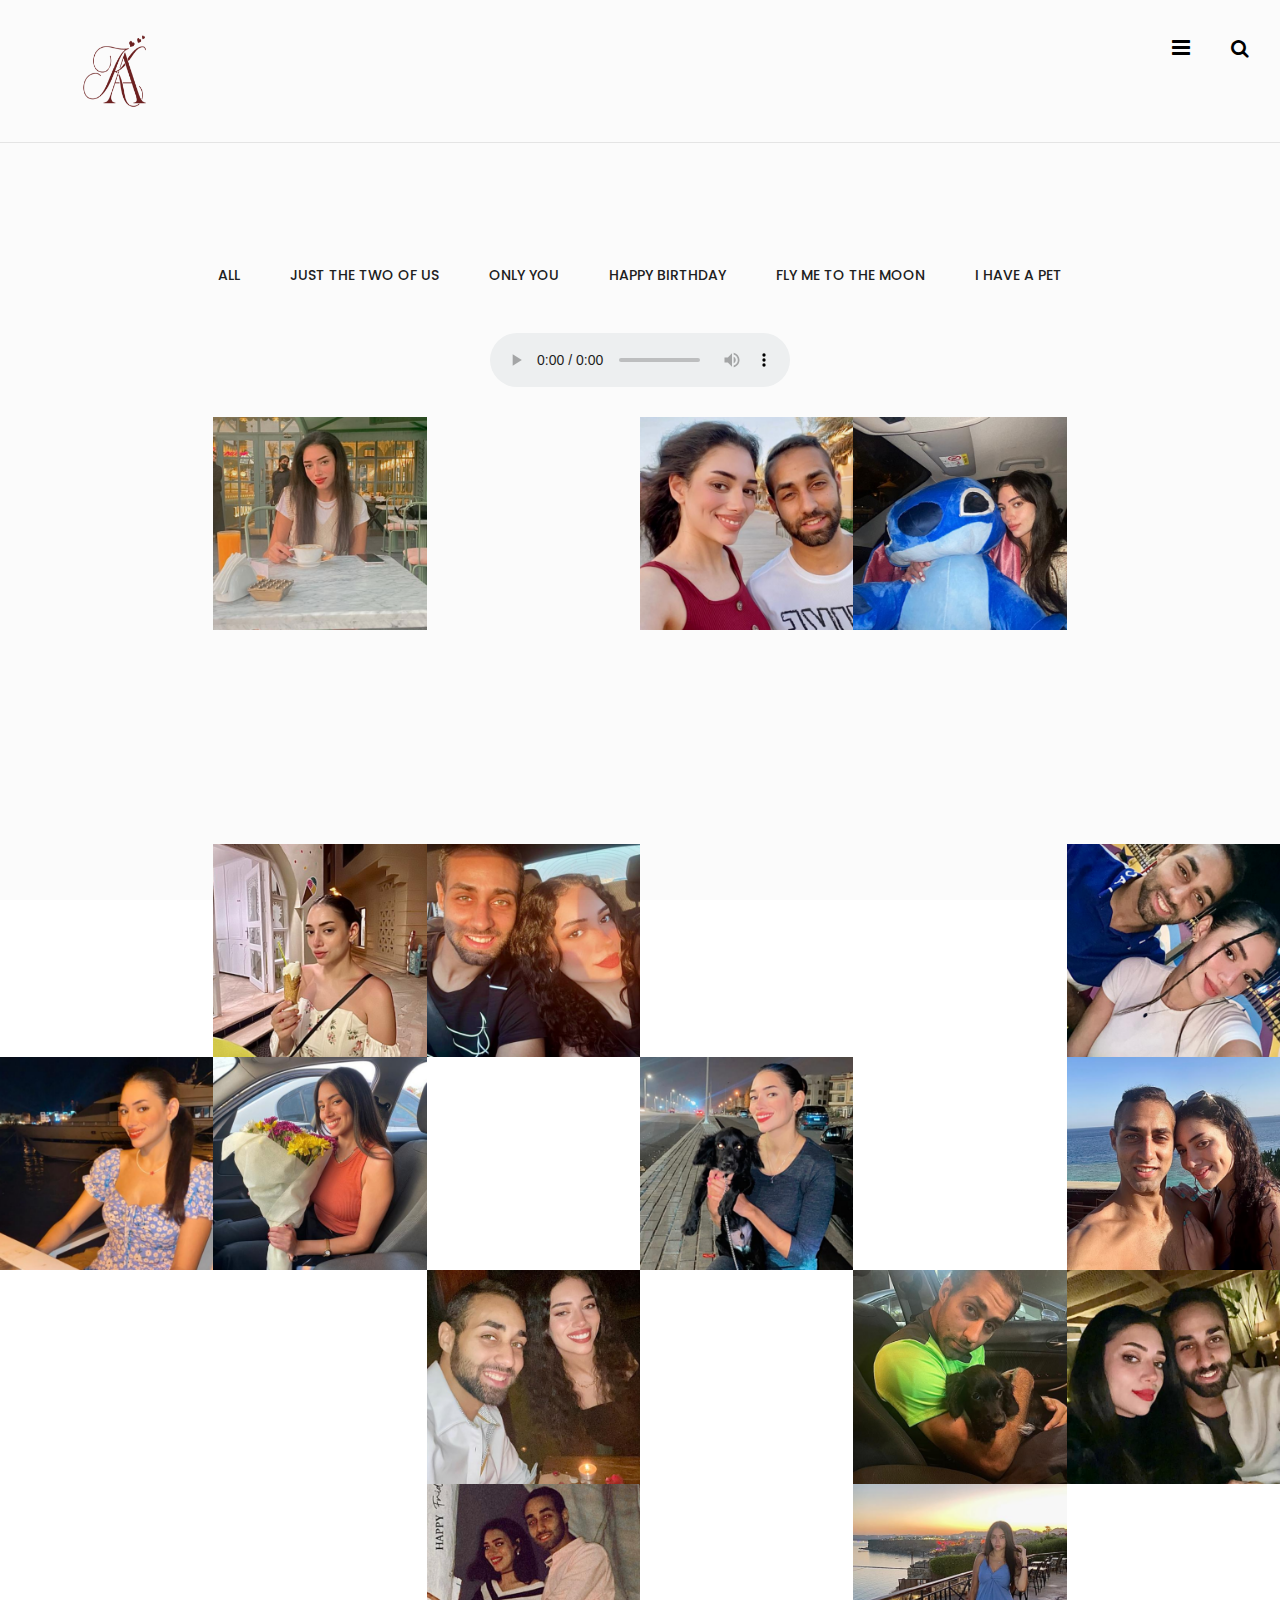
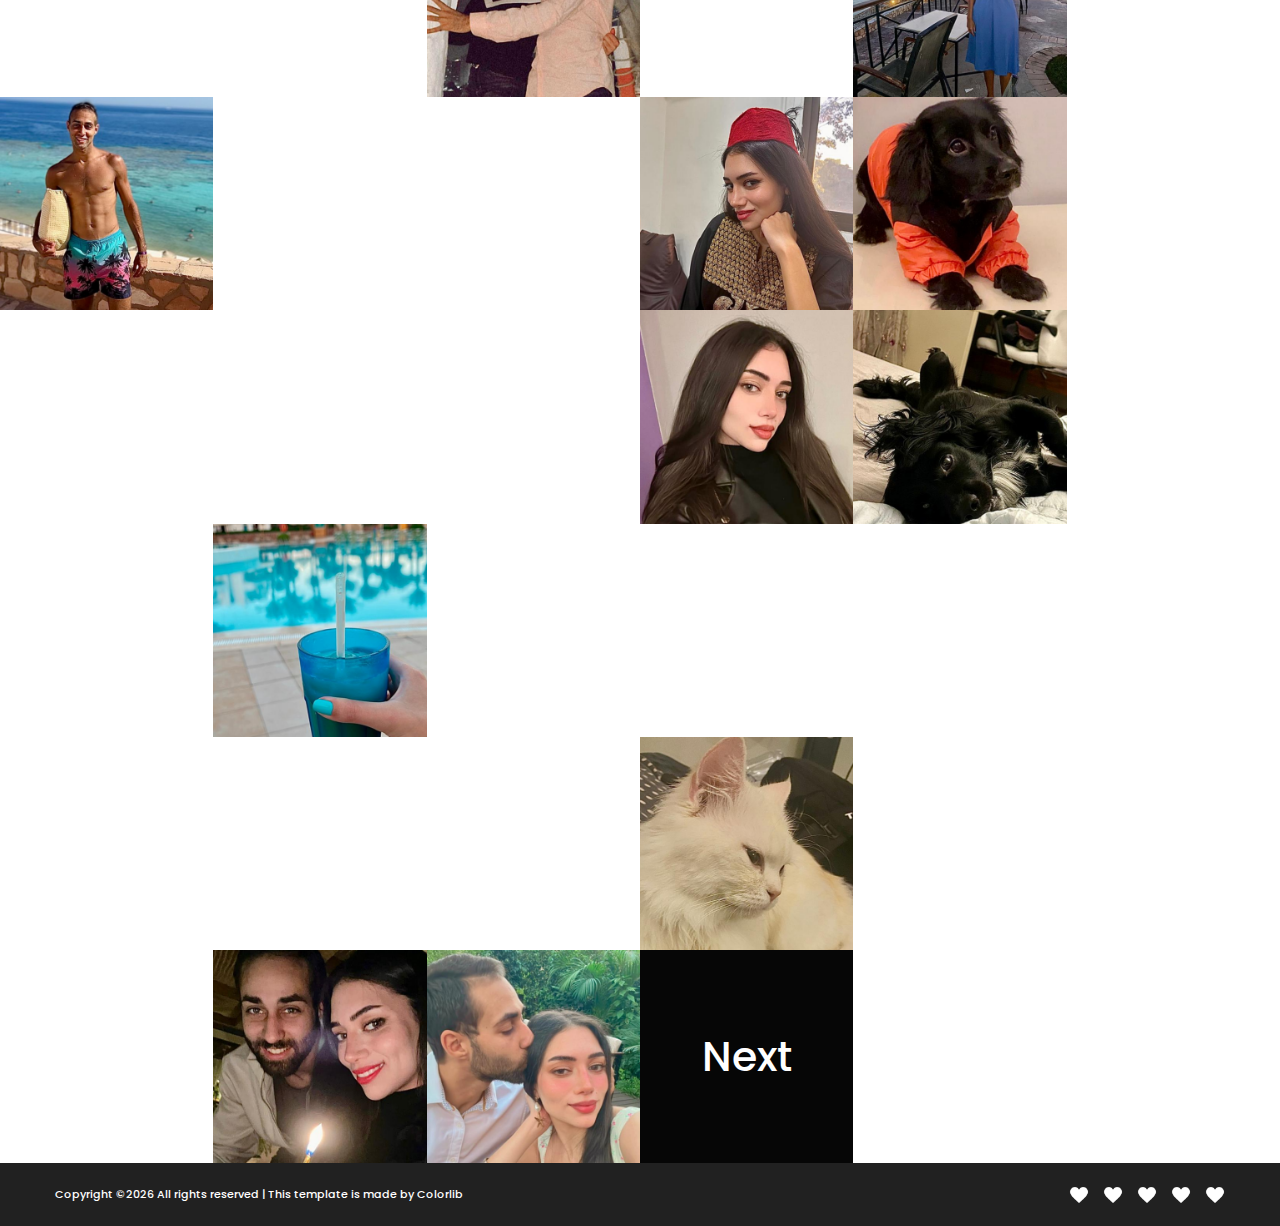
==== commit 5496ed4c: "Update albums.html" ====
--- a/albums.html
+++ b/albums.html
@@ -38,7 +38,7 @@
 
 	<!-- Header section  -->
 	<header class="header-section hs-bd">
-		<img  class="site-logo" id="site-logo-id" src="img/logo.png" alt="logo">
+		<a href="index.html"><img  class="site-logo" id="site-logo-id" src="img/logo.png" alt="logo"></a>
 		<div class="header-controls">
 			<button class="nav-switch-btn"><i class="fa fa-bars"></i></button>
 			<button class="search-btn"><i class="fa fa-search"></i></button>
--- a/css/style.css
+++ b/css/style.css
@@ -482,10 +482,13 @@
 	cursor: pointer;
 	padding-top: 18px;
 	padding-left: 80px;
-	width: 200px;
+	width: 125px;
 	height: 100px;
-}
-
+	cursor: pointer;
+}
+@media only screen and (min-width:1271px){.site-logo {
+	width: 150px;
+}}
 .header-controls {
 	float: right;
 	padding: 16px 25px 0 50px;
